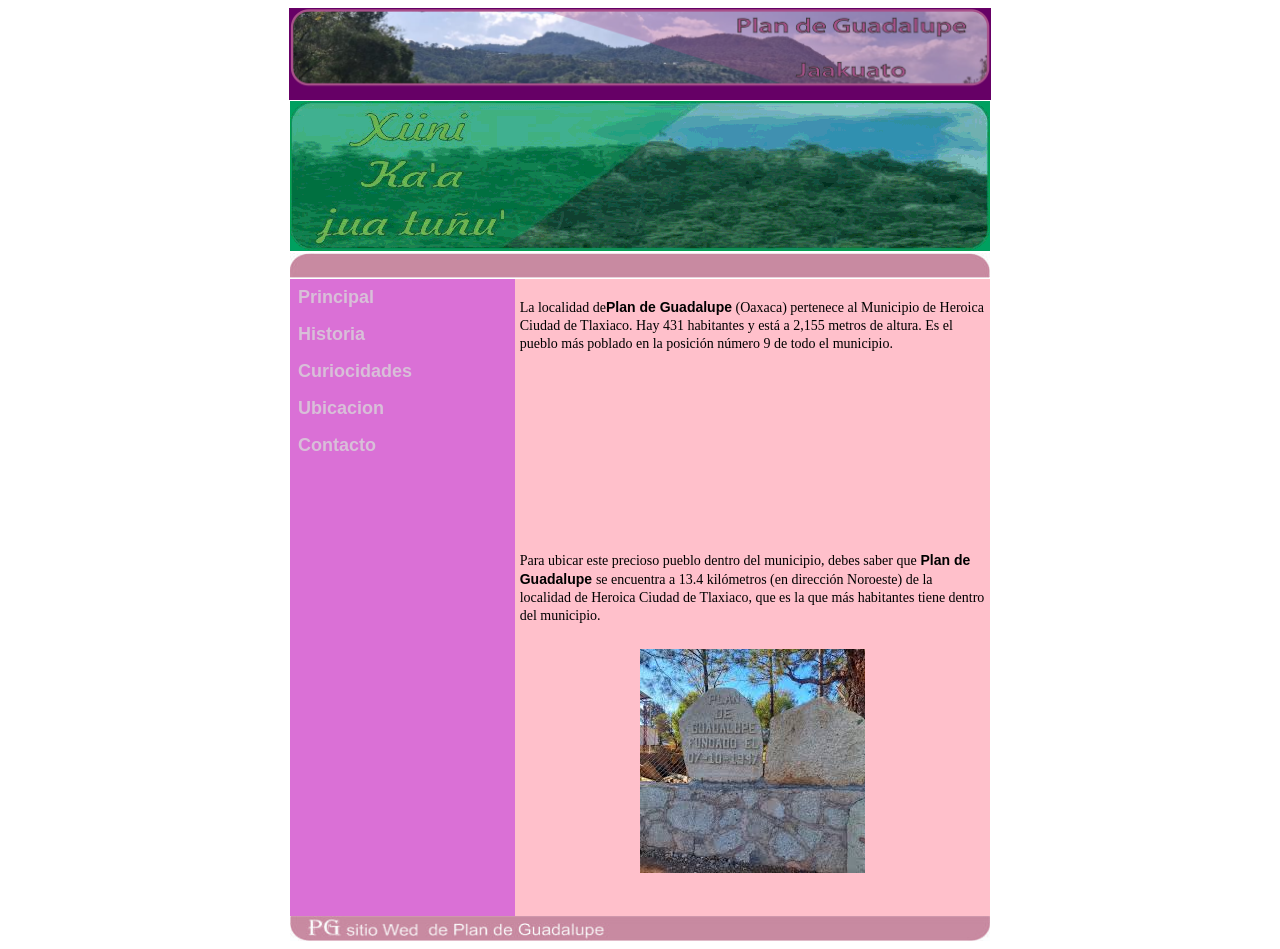
==== index.html @ b8734528 "Add files via upload" ====
<!DOCTYPE html PUBLIC "-//W3C//DTD XHTML 1.0 Transitional//EN" "http://www.w3.org/TR/xhtml1/DTD/xhtml1-transitional.dtd">
<html xmlns="http://www.w3.org/1999/xhtml">
<head>
<meta http-equiv="Content-Type" content="text/html; charset=utf-8" />
<title>Sitio de Plan de Guadalupe Itamar</title>
<link href="LEONLE_ITAMAR_601_MI_ESTILO.css" rel="stylesheet" type="text/css" />
</head>

<body bgcolor="#FFFFFF">
<table width="700" border="0" cellspacing="0"  align="center">
  <tr>
    <td height="90" bgcolor="#660066"><img src="LEONLE_ITAMAR_601_BANNER.png" width="700" height="90" alt="BANNER" /></td>
  </tr>
  <tr>
    <td height="150"> <img src="LEONLE_ITAMAR_601_BANNER.gif"></td>
  </tr>
  <tr>
    <td height="24"><img src="ENCABEZADO1.jpg" width="700" height="25" alt="ENCABEZADO" /></td>
  </tr>
</table>
<table width="700" border="0" cellspacing="0" cellpadding="0" align="center">
  <tr>
    <td width="140" valign="top" bgcolor="#DA70D6 ">
      <a href="index.html" target="_self" class="navegacion">Principal </a>
      <a href="LEONLE_ITAMAR_601_HISTORIA.html" target="_self" class="navegacion">Historia </a>  
      <a href="LEONLE_ITAMAR_601_CURIOSIDADES.html" class="navegacion"> Curiocidades </a>
      <a href="LEONLE_ITAMAR_601_UBICACION.html" target="_self" class="navegacion">Ubicacion</a> 
      <a href="LEONLE_ITAMAR_601_CONTACTO.html" target="_self" class="navegacion">Contacto</a></td>
 
    
    <td width="330" bgcolor="#FFC0CB"> <p > La localidad de<span class="negritas">Plan de Guadalupe</span>  (Oaxaca) pertenece al Municipio de Heroica Ciudad de Tlaxiaco. Hay 431 habitantes y está a 2,155 metros de altura. Es el pueblo más poblado en la posición número 9 de todo el municipio. </p>
    <p align="center"> <iframe width="250"  src="https://www.youtube.com/embed/2_dJESekMWI?si=9U0G47c0PHjsZTs8" title="YouTube video player" frameborder="0" allow="accelerometer; autoplay; clipboard-write; encrypted-media; gyroscope; picture-in-picture; web-share" referrerpolicy="strict-origin-when-cross-origin" allowfullscreen></iframe></p>
 
    <p>Para ubicar este precioso pueblo dentro del municipio, debes saber que<span class="negritas">  Plan de Guadalupe   </span>se encuentra a 13.4 kilómetros (en dirección Noroeste) de la localidad de Heroica Ciudad de Tlaxiaco, que es la que más habitantes tiene dentro del municipio.</p>
     <p align="center"><img src="FOTO4.jpeg"> </p> 
      <p align="center"> 
    </p>
  </td>
  </tr>
</table>
<table width="700" border="0" cellspacing="0" cellpadding="0" align="center">
  <tr>
    <td><img src="PIE.jpg" width="700" height="25" alt="CUERPO_PIE" /></td>
  </tr>
</table>
</body>
</html>
---- LEONLE_ITAMAR_601_MI_ESTILO.css ----
@charset "utf-8";
/* CSS Document */

p{
	font-family:"Comic Sans MS", cursive;
	font-size:14px;
	color: #000000;
	line-height:18px;
	padding:5px;
	}
	
.negritas {
	font-family: "Comic Sans MS", sans-serif;
	font-size: 14px;
	line-height: 18px;
	font-weight: bold;
	color: #000000;
}
.navegacion{
	font-family:  "Comic Sans MS", sans-serif;
	font-size: 18px;
	color: #D8BFD8;
	font-style: normal;
	font-weight: bold;
	text-decoration: none;
	background-color: #DA70D6;
	display: block;
	padding: 8px;
	width: 140px;
}
.navegacion:hover{
	font-family:  "Comic Sans MS", sans-serif;
	font-size: 20px;
	color: #DA70D6 ;
	font-style: normal;
	font-weight: bold;
	text-decoration: none;
	background-color: #D8BFD8;
	display: block;
	padding: 8px;
	width: 140px;
}
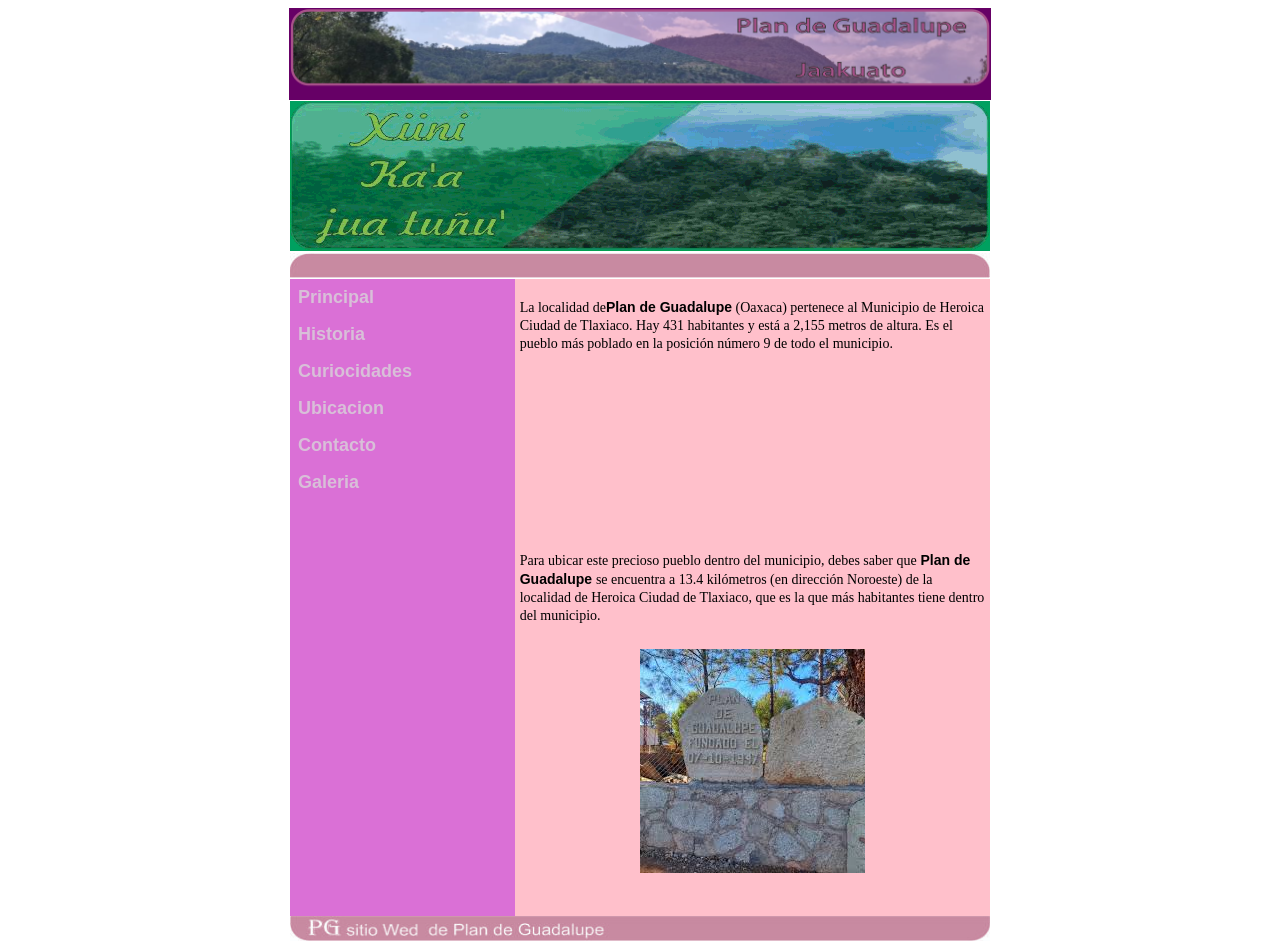
==== commit 55b4b714: "Add files via upload" ====
--- a/index.html
+++ b/index.html
@@ -25,7 +25,9 @@
       <a href="LEONLE_ITAMAR_601_HISTORIA.html" target="_self" class="navegacion">Historia </a>  
       <a href="LEONLE_ITAMAR_601_CURIOSIDADES.html" class="navegacion"> Curiocidades </a>
       <a href="LEONLE_ITAMAR_601_UBICACION.html" target="_self" class="navegacion">Ubicacion</a> 
-      <a href="LEONLE_ITAMAR_601_CONTACTO.html" target="_self" class="navegacion">Contacto</a></td>
+      <a href="LEONLE_ITAMAR_601_CONTACTO.html" target="_self" class="navegacion">Contacto</a>
+      <a href="LEONLE_ITAMAR_601_GALERIA.html" target="_self" class="navegacion">Galeria</a>
+    </td>
  
     
     <td width="330" bgcolor="#FFC0CB"> <p > La localidad de<span class="negritas">Plan de Guadalupe</span>  (Oaxaca) pertenece al Municipio de Heroica Ciudad de Tlaxiaco. Hay 431 habitantes y está a 2,155 metros de altura. Es el pueblo más poblado en la posición número 9 de todo el municipio. </p>
--- a/LEONLE_ITAMAR_601_MI_ESTILO.css
+++ b/LEONLE_ITAMAR_601_MI_ESTILO.css
@@ -40,3 +40,58 @@
 	padding: 8px;
 	width: 140px;
 }
+h1{
+	text-align: center;
+}
+.carrusel{
+	display: flex;
+	grid-gap: 10px;
+	justify-content: center;
+	max-width: 1500px;
+	scroll-behavior: smooth;
+}
+.carrusel ul{
+	list-style: none;
+	margin: 0;
+	padding: 0;
+	max-width: 1000px;
+}
+.carrusel-fotos{
+	display: flex;
+	grid-gap: 10px;
+	overflow: auto;
+
+}
+.carrusel-fotos img{
+	background: black;
+	border: 4px solid black;
+	width: 300px;
+	height: 200px;
+	object-fit: contain;
+}
+.carrusel-menu {
+	display: none;
+}
+@media screen and (min-width: 500px){
+	.carrusel-fotos{
+		overflow: hidden;
+
+	}
+	.carrusel-fotos img{
+		width: 500px;
+		height: 400px;
+	}
+	.carrusel-menu{
+		display: block;
+
+	}
+	.carrusel-menu img {
+		box-sizing: border-box;
+		width: 50px;
+		height: 40px;
+		border: 5px solid black;
+	}
+	.carrusel-menu img:hover {
+		border: none;
+ 	}
+}
